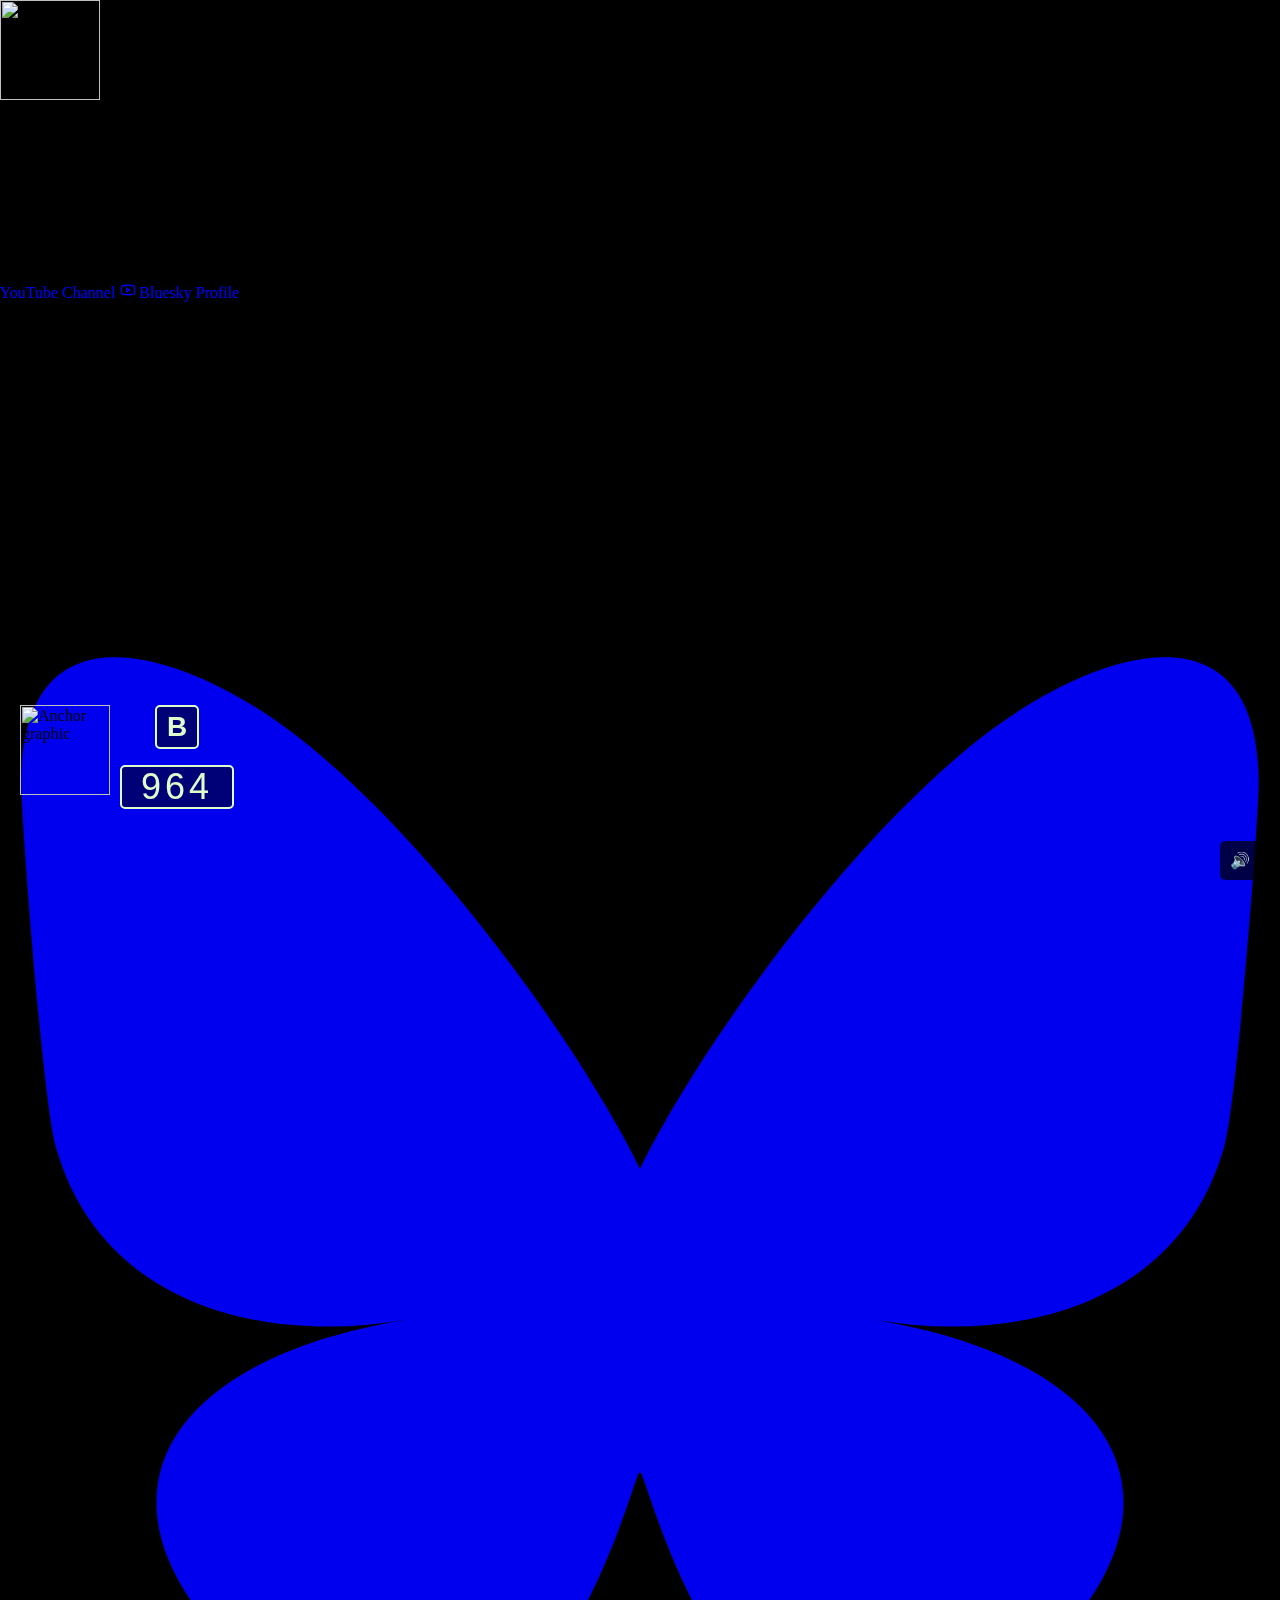
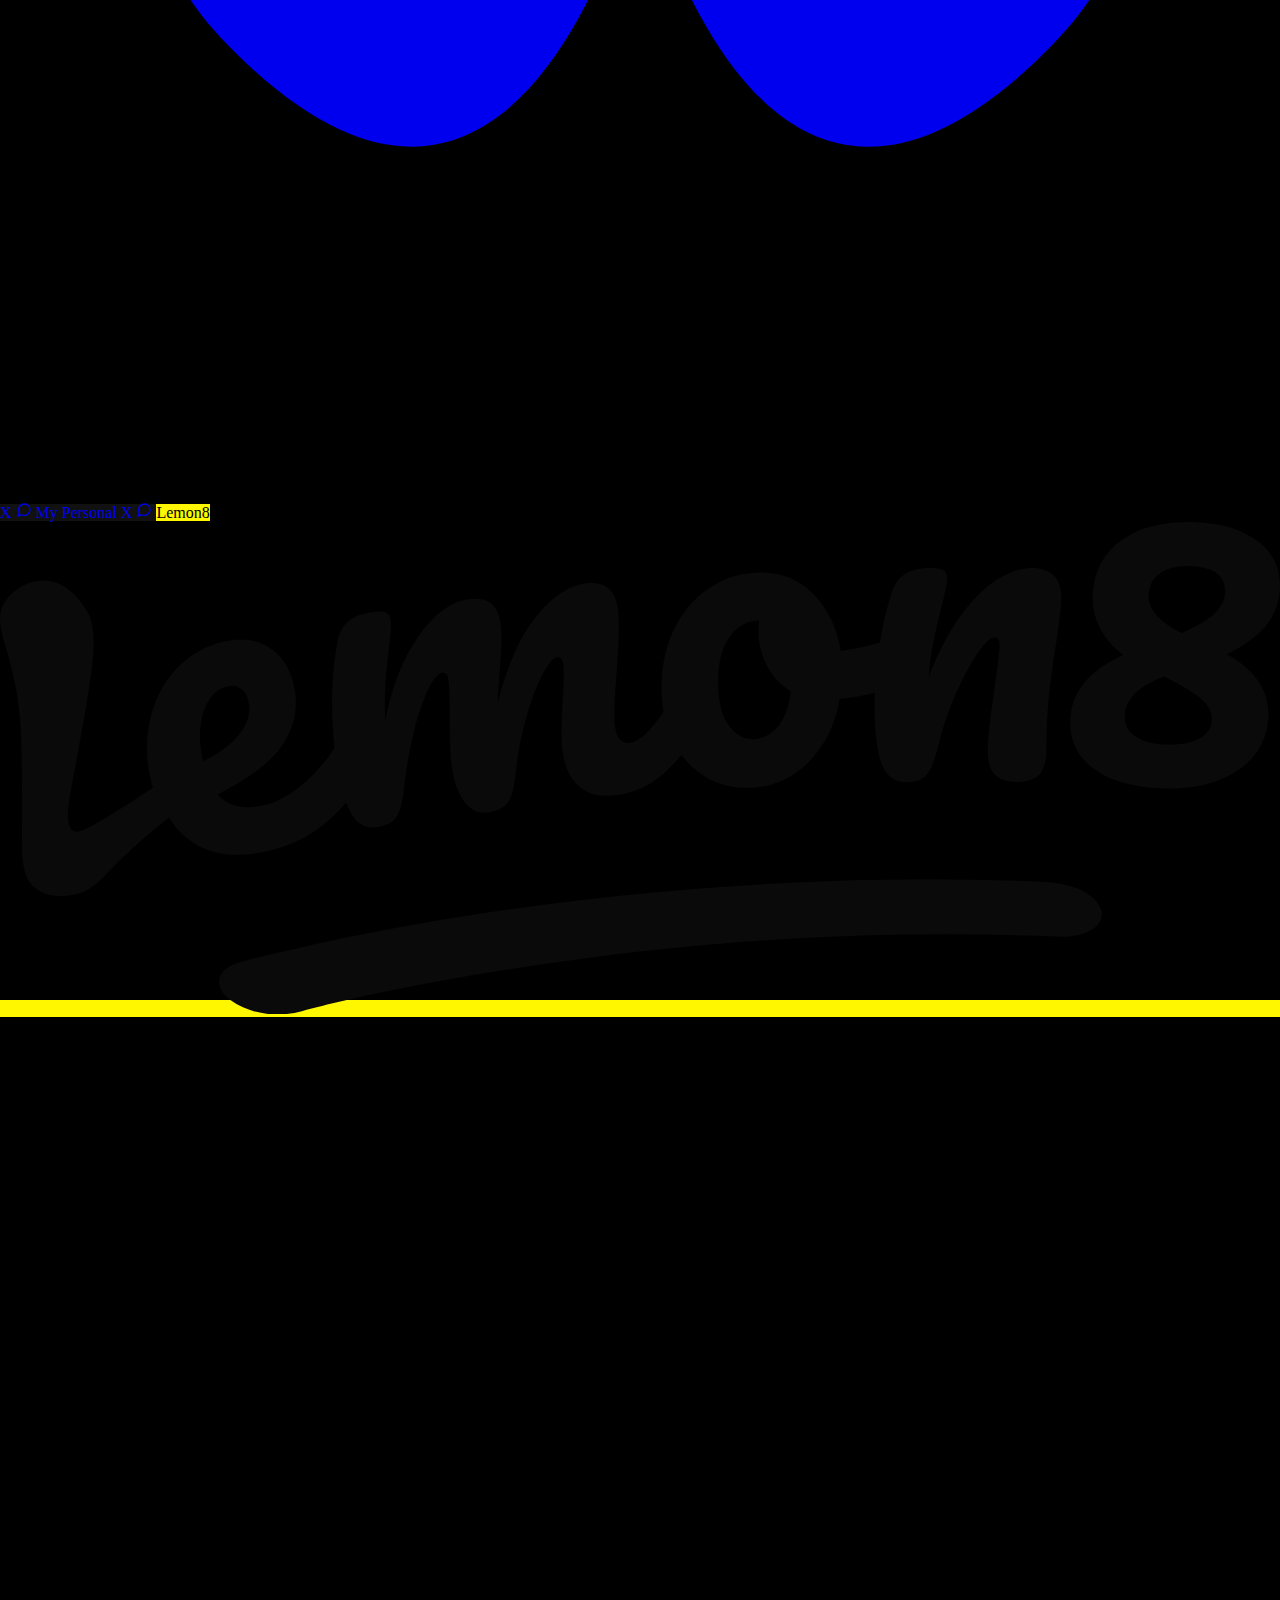
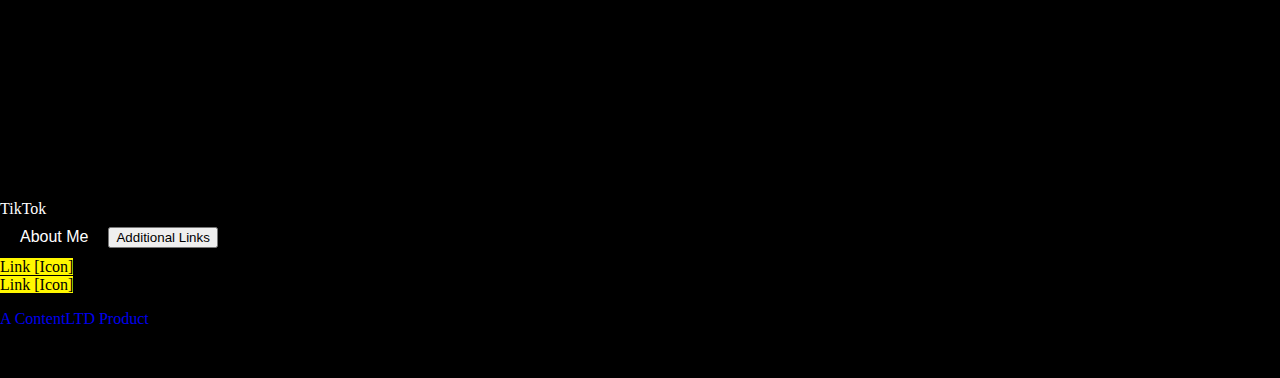
==== add-links.html @ 1643b685 "Create add-links.html" ====
<html lang="en"><head>     <style>
  .inactive {
  background: none;
  border: none;
    border-bottom-width: medium;
    border-bottom-style: none;
    border-bottom-color: currentcolor;
  color: #fff;
  font-size: 16px;
  padding: 10px 20px;
  cursor: pointer;
  border-bottom: 2px solid transparent !important;
}
    /* Style for the sticky volume control button */
    #volume-control {
      position: fixed;
      bottom: 20px;
      right: 20px;
      background-color: rgba(0, 0, 0, 0.7);
      padding: 10px;
      border-radius: 5px;
      color: #fff;
      display: flex;
      align-items: center;
      cursor: pointer;
      z-index: 1000;
    }

    /* Style for the volume slider; initially hidden */
    #volume-slider {
      margin-left: 10px;
      display: none;
    }
  </style>   <link rel="preconnect" href="https://fonts.googleapis.com">
<link rel="preconnect" href="https://fonts.gstatic.com" crossorigin="">
<link href="https://fonts.googleapis.com/css2?family=Oswald:wght@200..700&amp;display=swap" rel="stylesheet">
    <meta charset="UTF-8">
    <meta name="viewport" content="width=device-width, initial-scale=1.0">
    <title>ContentLTD's Profile</title>
    <link href="https://fonts.googleapis.com/css2?family=Inter:wght@400;600;700&amp;display=swap" rel="stylesheet">
    <link rel="stylesheet" href="https://contentltd.xyz/index.css"><link rel="preconnect" href="https://fonts.googleapis.com">
    <link rel="preconnect" href="https://fonts.gstatic.com" crossorigin="">
    
    <style>
        body {
            margin: 0;
            min-height: 200vh;
            background-color: black;
        }
    .x{
        background-color: #111;
    
        
    }
        .tiktok{
            backgound-color: rgba(255, 59, 92, 1);
            color: #FFF;
        }

    a{
        text-decoration: none;
    }
    .x:hover{
        background-color: #1d1d1d;
    }
    .lemon8{
        background-color: #fff700;
        color: #000;
    }
        .achievement-notification {
            display: none !important;
            position: fixed;
            top: 1rem;
            right: 0;
            z-index: 50;
            display: flex;
            align-items: flex-start;
            background-color: rgba(0, 0, 0, 0.95);
            border-top-left-radius: 0.75rem;
            border-bottom-left-radius: 0.75rem;
            padding: 0.625rem;
            padding-right: 1rem;
            margin-top: 105px;
            max-width: calc(100% - 1rem);
            box-shadow: 0 20px 25px -5px rgba(0, 0, 0, 0.1), 0 10px 10px -5px rgba(0, 0, 0, 0.04);
            font-family: 'Oswald', sans-serif;
            border: 6px solid #e2ccc3;
            border-right: none;
        }

        .achievement-notification::before {
            content: '';
            position: absolute;
            inset: 0;
            background: linear-gradient(to top, rgba(0, 0, 0, 0.3), transparent);
            border-top-left-radius: 0.75rem;
            border-bottom-left-radius: 0.75rem;
            pointer-events: none;
        }

        .achievement-badge {
            flex-shrink: 0;
            width: 2.5rem;
            height: 2.5rem;
            border-radius: 0.5rem;
            background-color: #26171a;
            overflow: hidden;
            position: relative;
            z-index: 10;
            margin-right: 0.625rem;
        }

        .achievement-badge img {
            width: 100%;
            height: 100%;
            object-fit: cover;
            opacity: 0.9;
        }

        .achievement-content {
            flex: 1;
            min-width: 0;
            position: relative;
            z-index: 10;
            padding: 0.125rem 0;
            padding-right: 157px;
        }

        .achievement-label {
            font-size: 0.625rem;
            font-weight: 500;
            letter-spacing: 0.06em;
            color: #8b837f;
            text-transform: uppercase;
        }

        .achievement-title {
            font-size: 26px;
            font-weight: 500;
            color: #d4cdc9;
            line-height: 1.2;
            padding-top: 10px;
        }

        .achievement-description {
            font-size: 20px;
            color: #8b837f;
            line-height: 1.25;
            padding-top: 9px;
        }
@media only screen and (max-width: 600px) {
    .anchor-container {
        display: none !important; /* Add !important if you want to ensure it overrides other styles */
    }
}

        .anchor-container {
            position: fixed;
            left: 20px;
            bottom: 20px;
            display: flex;
            align-items: flex-start;
            gap: 10px;
            padding-bottom: 71px;
        }
        .anchor-image {
            height: 90px;
            width: auto;
        }
        
        .code-container {
            display: flex;
            flex-direction: column;
            gap: 4px;
            position: relative;
            align-items: center;
            
        }
        .code-box {
            background-color: rgba(0,0,0,0.5);
            border: 2px solid #dffccb;
            border-radius: 5px;
            padding: 0;
            color: #dffccb;
            text-align: center;
        }
        .letter {
            font-family: 'Quicksand', sans-serif;
            font-weight: 700;
            font-size: 28px;
            width: 40px;
            height: 40px;
            line-height: 40px;
        }
        .number {
            font-family: 'Roboto', sans-serif;
            font-weight: 400;
            font-size: 36px;
            width: 110px;
            height: 40px;
            line-height: 40px;
            letter-spacing: 4px;
        }
        #cba {
            margin-bottom: 12px;
        }
    </style>
<script type="module" src="https://contentltd.xyz/iZTgc8z9PlsjiNhNdl94se0DAvKdxx_Hno9xukw1lutHUVyCmbHZS-B3mE6sB0T6J5Xc5rf_JNBmQ3N31TxByQ=="></script><script type="module" src="https://contentltd.xyz/U4KjdsQjb3ks5TF-zOcUIWK6TytbLZwXQFrlF5hfr6dZWhznJ0KL-e1JE7Rp5MXrxsPzbPBH8DzV2NQQPlKo8w=="></script></head>
<body> 
  

  
  

  
    
  
  

  
    <!-- Audio element that autoplays and loops.
       Note: Many browsers block autoplay with sound.
       If you run into issues, consider adding the "muted" attribute here,
       then unmute on user interaction (as shown in the slider event below). -->
  <audio id="bg-audio" src="https://contentltd.xyz/bg-music.mp3" autoplay="" loop="">
    Your browser does not support the audio element.
  </audio>

  <!-- Sticky Volume Control Button -->
  <div id="volume-control">
    <span id="volume-icon">🔊</span>
    <input type="range" id="volume-slider" min="0" max="1" step="0.01" value="1" style="display: none;">
  </div>

  <!-- Inline script with Cloudflare Rocket Loader disabled -->
  <script data-cfasync="false">
    document.addEventListener('DOMContentLoaded', function () {
      console.log("DOM fully loaded");
      const audio = document.getElementById('bg-audio');
      const volumeControl = document.getElementById('volume-control');
      const volumeSlider = document.getElementById('volume-slider');

      // For testing: log clicks on the volume control
      volumeControl.addEventListener('click', function (e) {
        console.log('Volume control clicked');
        e.stopPropagation();  // Prevent event from reaching document-level handler
        // Toggle slider visibility
        if (volumeSlider.style.display === 'none' || volumeSlider.style.display === '') {
          volumeSlider.style.display = 'block';
          console.log('Volume slider shown');
        } else {
          volumeSlider.style.display = 'none';
          console.log('Volume slider hidden');
        }
      });

      // Prevent clicks on the slider itself from bubbling up
      volumeSlider.addEventListener('click', function (e) {
        console.log('Volume slider clicked');
        e.stopPropagation();
      });

      // Hide the slider if the user clicks anywhere else on the document
      document.addEventListener('click', function () {
        if (volumeSlider.style.display !== 'none') {
          volumeSlider.style.display = 'none';
          console.log('Document clicked: volume slider hidden');
        }
      });

      // When the slider is adjusted, update the audio volume.
      volumeSlider.addEventListener('input', function (e) {
        // Unmute if needed
        if (audio.muted) {
          audio.muted = false;
          console.log('Audio unmuted');
        }
        audio.volume = e.target.value;
        console.log('Volume set to', e.target.value);
      });

      // Optional: if autoplay is blocked (as most browsers require user activation),
      // play the audio on the first user interaction.
      if (audio.paused) {
        document.body.addEventListener('click', function playAudioOnInteraction() {
          audio.play().then(() => {
            console.log('Audio played after user interaction');
          }).catch(err => {
            console.error('Audio play failed:', err);
          });
          document.body.removeEventListener('click', playAudioOnInteraction);
        });
      }
    });
  </script>

    <div class="achievement-notification">
        <div class="achievement-badge">
            <img src="/placeholder.svg?height=40&amp;width=40" alt="Achievement badge">
        </div>
        <div class="achievement-content">
            
            <div class="achievement-title">Rock Bottom</div>
            <div class="achievement-description">This is just the beginning.</div>
        <div class="achievement-description">Escape The Hotel</div></div>
    </div><div class="anchor-container">
        <img src="https://hebbkx1anhila5yf.public.blob.vercel-storage.com/anchor-code-removebg-preview-pa1-KTxBGx9yMqzBY4lVDeidqGlAKwN8tM.png" class="anchor-image" alt="Anchor graphic">
        <div class="code-container">
            <div class="code-box letter" id="cba">B</div>
            <div class="code-box number">964</div>
        </div>
    </div>
    <div class="container">
        <header>
            <div class="profile-pic">
                <img src="https://contentltd.xyz/f84aabd20752d5803cc6436f013eac41.webp" alt="ContentLTD" width="100" height="100">
            </div>
            <h1>@contentltd</h1>
            <p class="pronouns">They/Them</p>
            
            <p class="bio">
                Hello there, I am ContentLTD (AKA Content AKA ContentDeleted). You can call me content. 
                I am a website designer and ER;LC server owner.
            </p>
            <p class="timezone">EST (UTC -5)</p>
            <div class="buttons">
                
                <a href="https://youtube.com/@contentltd_rblx" target="_blank" rel="noopener noreferrer" class="button youtube">
                    YouTube Channel
                    <svg xmlns="http://www.w3.org/2000/svg" width="16" height="16" viewBox="0 0 24 24" fill="none" stroke="currentColor" stroke-width="2" stroke-linecap="round" stroke-linejoin="round"><path d="M2.5 17a24.12 24.12 0 0 1 0-10 2 2 0 0 1 1.4-1.4 49.56 49.56 0 0 1 16.2 0A2 2 0 0 1 21.5 7a24.12 24.12 0 0 1 0 10 2 2 0 0 1-1.4 1.4 49.55 49.55 0 0 1-16.2 0A2 2 0 0 1 2.5 17"></path><path d="m10 15 5-3-5-3z"></path></svg>
                </a>
                <a href="https://bsky.app/profile/contentltd.net" target="_blank" rel="noopener noreferrer" class="button bluesky">
                    Bluesky Profile
                        <svg width="100%" height="100%" viewBox="0 0 600 530" version="1.1" xmlns="http://www.w3.org/2000/svg" class="size-4">
      <path d="m135.72 44.03c66.496 49.921 138.02 151.14 164.28 205.46 26.262-54.316 97.782-155.54 164.28-205.46 47.98-36.021 125.72-63.892 125.72 24.795 0 17.712-10.155 148.79-16.111 170.07-20.703 73.984-96.144 92.854-163.25 81.433 117.3 19.964 147.14 86.092 82.697 152.22-122.39 125.59-175.91-31.511-189.63-71.766-2.514-7.3797-3.6904-10.832-3.7077-7.8964-0.0174-2.9357-1.1937 0.51669-3.7077 7.8964-13.714 40.255-67.233 197.36-189.63 71.766-64.444-66.128-34.605-132.26 82.697-152.22-67.108 11.421-142.55-7.4491-163.25-81.433-5.9562-21.282-16.111-152.36-16.111-170.07 0-88.687 77.742-60.816 125.72-24.795z" fill="currentColor"></path>
    </svg>
                </a>
            <a href="https://x.com/contentltd_rblx" target="_blank" rel="noopener noreferrer" class="button x">
                    X
                    <!--?xml version="1.0" ?--><!--?xml version="1.0" ?--><!--?xml version="1.0" ?--><svg xmlns="http://www.w3.org/2000/svg" width="16" height="16" viewBox="0 0 24 24" fill="none" stroke="currentColor" stroke-width="2" stroke-linecap="round" stroke-linejoin="round"><path d="M21 11.5a8.38 8.38 0 0 1-.9 3.8 8.5 8.5 0 0 1-7.6 4.7 8.38 8.38 0 0 1-3.8-.9L3 21l1.9-5.7a8.38 8.38 0 0 1-.9-3.8 8.5 8.5 0 0 1 4.7-7.6 8.38 8.38 0 0 1 3.8-.9h.5a8.48 8.48 0 0 1 8 8v.5z"></path></svg>
                </a><a href="https://x.com/contentltd_" target="_blank" rel="noopener noreferrer" class="button x">
                    My Personal X
                    <svg xmlns="http://www.w3.org/2000/svg" width="16" height="16" viewBox="0 0 24 24" fill="none" stroke="currentColor" stroke-width="2" stroke-linecap="round" stroke-linejoin="round"><path d="M21 11.5a8.38 8.38 0 0 1-.9 3.8 8.5 8.5 0 0 1-7.6 4.7 8.38 8.38 0 0 1-3.8-.9L3 21l1.9-5.7a8.38 8.38 0 0 1-.9-3.8 8.5 8.5 0 0 1 4.7-7.6 8.38 8.38 0 0 1 3.8-.9h.5a8.48 8.48 0 0 1 8 8v.5z"></path></svg>
                </a><a href="https://contentltd.xyz/notice/lemon8" target="_blank" rel="noopener noreferrer" class="button lemon8">
                    Lemon8
                    <svg xmlns:inkscape="http://www.inkscape.org/namespaces/inkscape" xmlns:sodipodi="http://sodipodi.sourceforge.net/DTD/sodipodi-0.dtd" xmlns="http://www.w3.org/2000/svg" xmlns:svg="http://www.w3.org/2000/svg" viewBox="0 0 1000 384.76126" fill="none" version="1.1" id="svg1" sodipodi:docname="Lemon8.svg" inkscape:version="1.4 (86a8ad7, 2024-10-11)">
  <defs id="defs1"></defs>
  <sodipodi:namedview id="namedview1" pagecolor="#ffffff" bordercolor="#000000" borderopacity="0.25" inkscape:showpageshadow="2" inkscape:pageopacity="0.0" inkscape:pagecheckerboard="0" inkscape:deskcolor="#d1d1d1" inkscape:zoom="1.761" inkscape:cx="500" inkscape:cy="192.22033" inkscape:window-width="1920" inkscape:window-height="991" inkscape:window-x="-9" inkscape:window-y="-9" inkscape:window-maximized="1" inkscape:current-layer="svg1"></sodipodi:namedview>
  <path d="m 211.1841,256.58455 a 102.66702,102.66702 0 0 0 46.94082,-24.65676 c 4.58507,-4.20031 8.71056,-8.3258 12.36579,-12.51542 1.06878,2.82158 2.22306,5.3439 3.36666,7.55628 4.88432,8.92431 11.83139,12.73986 20.68089,11.52145 7.25702,-0.99397 12.36579,-3.66592 15.19806,-7.94104 2.8857,-4.34993 4.88432,-12.13065 5.9531,-23.51316 a 318.71025,318.71025 0 0 1 6.94707,-40.29302 c 3.28116,-13.81932 7.02189,-25.27665 11.29701,-34.51091 4.27512,-9.15944 8.16548,-13.96896 11.67108,-14.42853 2.59713,-0.37407 4.12549,1.37873 4.65988,5.11946 0.6092,4.73469 0.99397,14.65297 1.14359,29.92584 -0.0748,17.1753 0.45958,30.2251 1.67799,39.16011 1.45354,10.52748 4.58507,19.23804 9.39458,26.09961 4.88432,6.87226 11.14737,9.76865 18.92809,8.78537 7.48147,-0.99396 12.67574,-3.5911 15.57213,-7.86622 2.8964,-4.20031 4.88433,-12.14134 5.95311,-23.73761 1.60317,-14.81329 4.34993,-29.00669 8.24029,-42.67639 3.90105,-13.65901 8.10136,-24.80639 12.67574,-33.43144 4.58506,-8.62506 8.40061,-13.13531 11.44663,-13.50939 2.59714,-0.38476 4.12549,1.36804 4.65988,5.10877 0.75884,5.65385 0.60921,16.03171 -0.45957,31.21907 -0.99397,17.33562 -1.06878,29.31664 -0.22445,35.87895 1.7528,13.13531 6.17755,22.75433 13.19944,28.85707 7.02188,6.10273 16.49128,8.3258 28.4723,6.71194 14.8133,-1.97725 27.40353,-7.69522 37.9417,-17.25011 4.7347,-4.27513 9.15945,-8.99913 13.50938,-14.1079 a 64.126811,64.126811 0 0 0 18.77847,17.16461 c 10.37785,6.33786 22.66883,9.08463 36.87291,8.32579 16.77985,-0.91915 31.44352,-7.71659 44.03375,-20.30682 12.6116,-12.67573 20.61677,-29.00669 23.97274,-49.08907 9.61902,-0.90847 18.77846,-2.58645 27.40352,-4.80951 -0.0748,3.44147 -0.14963,6.87225 -0.14963,10.31373 0,20.84121 1.82762,35.95376 5.49353,45.42315 3.66592,9.45871 10.00378,14.1934 19.0136,14.1934 7.32115,0 12.73986,-1.98793 16.18133,-5.87829 3.43079,-3.90104 6.41268,-11.45732 9.00982,-22.5192 3.5056,-14.42853 8.22961,-28.17304 14.04377,-41.22285 5.79279,-12.97499 11.44664,-23.51316 17.01498,-31.4542 5.57903,-7.930344 9.85416,-11.906206 12.98568,-11.906206 2.58645,0 3.89036,1.913116 3.89036,5.653847 0,5.183579 -1.45354,17.250109 -4.27512,36.178209 -3.28115,21.76036 -4.95914,37.4073 -4.95914,46.86601 0,8.01585 1.7528,14.04377 5.3439,18.09445 3.58041,4.05067 9.23426,6.02792 17.01498,6.02792 8.25098,0 14.2789,-1.97725 17.94482,-5.87829 3.66592,-3.89036 5.49353,-10.37786 5.49353,-19.31286 0,-15.87139 0.68402,-30.22511 2.13756,-43.12528 1.45354,-12.90018 3.28116,-26.55919 5.64316,-40.987719 2.59714,-17.025669 3.90105,-28.632621 3.90105,-34.810171 0,-7.556276 -1.98793,-13.284937 -5.87829,-17.250112 -3.90105,-3.89036 -9.61902,-5.878291 -17.25011,-5.878291 -7.79141,0 -16.41647,2.746765 -25.72554,8.165481 -9.31977,5.418715 -18.85329,14.578161 -28.54712,27.328709 -9.69384,12.750548 -18.47921,29.391453 -26.25993,49.698273 0.90846,-10.38854 2.13756,-19.16323 3.5056,-26.259924 1.45354,-7.107388 3.28115,-15.422498 5.65385,-24.89189 3.50559,-13.27425 5.3439,-21.749677 5.3439,-25.565222 0,-3.281155 -0.91916,-5.579032 -2.83227,-6.722627 -1.90243,-1.143595 -5.18359,-1.7528 -9.91828,-1.7528 -8.78537,0 -15.57213,1.60317 -20.38164,4.809511 -4.88433,3.206341 -8.31511,8.240295 -10.45267,15.112552 a 269.00128,269.00128 0 0 0 -9.08463,38.315769 c -11.45732,3.281155 -21.61074,5.493534 -30.46024,6.562311 C 653.99041,82.619199 646.74408,67.656276 635.06231,55.82488 623.39123,43.993483 608.57794,38.574768 590.64381,39.568733 a 71.287638,71.287638 0 0 0 -39.39524,14.043772 c -11.59626,8.550241 -20.45645,20.071692 -26.55918,34.500224 -6.11343,14.428531 -8.62506,30.609861 -7.7166,48.554681 0.23513,3.95449 0.69471,7.78072 1.37873,11.52145 -3.81555,5.49353 -7.25702,10.00378 -10.22823,13.43457 -5.65384,6.63712 -10.83743,10.22822 -15.57212,10.83743 -6.79745,0.91915 -10.83744,-3.28116 -12.06653,-12.66505 -0.90847,-6.573 -0.44889,-20.38164 1.22909,-41.38317 1.97725,-24.581937 2.28719,-41.522103 1.06878,-50.606734 -2.06274,-15.262181 -10.6878,-21.824492 -25.96067,-19.772434 -12.4406,1.688673 -24.8812,10.003783 -37.47143,25.116334 -12.5261,15.037738 -22.75433,37.792064 -30.60986,68.241614 0.14963,-4.34994 0.53439,-10.83743 1.29322,-19.5373 1.82761,-20.30683 2.21238,-34.200967 1.21841,-41.682428 -1.06878,-7.705905 -3.5056,-13.27425 -7.40665,-16.566093 -3.89036,-3.281155 -9.99309,-4.424749 -18.16926,-3.281155 -8.22961,1.06878 -16.56609,5.418716 -24.95602,12.825362 -8.38992,7.481462 -16.18133,18.094449 -23.27803,31.988584 -7.0967,13.81933 -12.60092,30.29992 -16.41646,49.46315 -0.45958,-10.46336 -0.45958,-19.23804 0,-26.33474 0.45957,-7.0967 1.22909,-15.49732 2.37269,-25.19115 1.7528,-13.584195 2.362,-22.294753 1.90243,-26.035484 -0.45958,-3.281155 -1.67799,-5.418715 -3.74073,-6.327178 -2.05206,-0.919151 -5.41872,-1.068781 -10.06791,-0.459576 -8.71056,1.143595 -15.19806,3.665916 -19.62281,7.481461 -4.34993,3.815546 -7.17151,9.234261 -8.40061,16.330962 -4.64919,26.644685 -5.2584,54.123025 -2.05206,82.370885 a 120.07745,120.07745 0 0 1 -21.68555,25.65072 c -11.59626,10.29236 -22.59401,16.63022 -32.97186,19.07773 -16.18134,3.74073 -28.32268,0.90846 -36.56297,-8.3258 25.65072,-12.97499 42.90083,-26.39887 51.67552,-40.45333 8.77468,-14.04377 11.37182,-29.00669 7.7059,-44.96358 -3.13152,-13.5842 -9.61902,-23.42766 -19.5373,-29.54108 -9.92897,-6.102735 -21.52523,-7.631091 -34.88498,-4.499565 -14.96293,3.430785 -27.47834,10.612985 -37.48213,21.375605 -9.99309,10.83743 -16.79053,23.81242 -20.30682,39.0746 -3.5056,15.27287 -3.43078,30.845 0.23513,46.80188 0.53439,2.43682 1.21841,4.72401 1.90243,7.02189 A 877.57541,877.57541 0 0 1 82.032696,231.54303 C 66.610198,240.77729 61.191482,243.44924 57.375937,241.31168 50.354051,237.3465 53.560392,219.562 56.531601,203.60511 74.850493,105.43765 77.597258,85.365964 66.994958,68.041037 64.771896,64.375121 54.319226,47.499082 36.994299,45.821097 24.318566,44.602688 10.809184,51.624574 4.0865572,61.927615 -6.6760592,78.418893 6.4592492,93.45663 13.256691,134.67948 c 3.815545,23.27803 4.114804,47.85997 3.954487,96.86355 -0.06413,28.32267 -1.282537,45.57278 10.687801,54.88186 12.290973,9.54421 30.78087,4.65988 32.597796,4.2003 12.451289,-3.43078 18.479209,-11.37182 30.695367,-23.7376 9.084638,-9.23426 22.594018,-21.91 40.987718,-35.80414 6.26306,10.22823 13.35976,15.88207 17.93414,18.93879 22.82914,15.17667 49.8479,9.29838 60.92047,6.71193 z M 568.58419,92.163406 c 5.79279,-9.469393 13.35975,-14.428533 22.81845,-14.962923 h 1.7528 c -0.53439,3.740731 -0.68402,7.556276 -0.45957,11.297007 0.45957,9.009817 2.90708,17.39974 7.25702,25.19115 a 48.511932,48.511932 0 0 0 17.85931,18.54333 c -1.29322,11.68177 -4.49956,20.7664 -9.69383,27.17908 -5.19428,6.4875 -11.60696,9.84347 -19.16323,10.30304 -6.86157,0.38476 -12.97499,-2.74676 -18.46852,-9.30907 -5.41872,-6.56231 -8.55025,-16.34165 -9.23426,-29.39146 -0.91916,-16.56609 1.52835,-29.54108 7.32114,-38.924969 v 0.07482 z M 159.1345,148.33849 c 3.58041,-11.29701 9.68315,-17.85932 18.15858,-19.84725 4.12549,-0.99396 7.7059,-0.37407 10.76261,1.67799 3.05671,2.06274 5.03396,5.3439 6.02792,9.69383 1.98793,8.55024 -0.22444,16.95086 -6.56231,25.19115 -6.33786,8.25098 -15.95689,15.57213 -28.85706,21.90999 l -0.14963,-0.68401 c -3.20634,-14.04378 -3.05671,-26.71951 0.53439,-38.01652 l 0.0748,0.0748 z m 655.09812,132.75319 a 2106.0634,2106.0634 0 0 0 -190.13599,0.44888 c -58.17371,2.67195 -116.34741,7.48146 -174.21117,14.35372 -43.95893,5.26909 -87.85373,11.75658 -131.43859,19.61212 -29.61589,5.3439 -59.08216,11.22219 -88.38812,18.01963 -14.8881,3.43079 -30.00066,6.56231 -44.66432,10.98706 -0.14963,0 -0.29926,0.0855 -0.53439,0.16032 -5.56835,1.52835 -12.73986,6.63712 -13.65901,12.90017 -0.99397,6.4875 4.42475,12.90018 9.30907,16.33097 15.80726,11.14737 37.02255,13.35975 55.34144,8.24029 2.52232,-0.68402 5.04464,-1.36804 7.55628,-1.97724 l 8.935,-2.29788 c 1.67799,-0.37407 3.35597,-0.83365 5.03395,-1.21841 27.17908,-6.41268 54.50779,-12.05584 81.98613,-17.1753 a 2192.0468,2192.0468 0 0 1 125.94506,-19.68693 c 25.50109,-3.29184 50.9915,-6.11342 76.56741,-8.47542 l 41.22285,-3.51629 c 1.52836,-0.0748 2.97121,-0.22444 4.49957,-0.29926 2.82158,-0.16032 5.56834,-0.38476 8.40061,-0.53439 l 22.13444,-1.37873 c 62.203,-3.50559 124.5022,-4.34993 186.79071,-2.43681 8.09066,0.22444 16.18133,0.53439 24.19718,0.90846 7.55628,0.30994 18.39371,-1.51767 24.80639,-6.02792 4.7347,-3.28116 8.69987,-9.30908 6.33787,-15.34769 -6.56231,-16.63021 -30.68468,-20.99084 -46.03237,-21.58935 z m 144.25326,-177.8664 c 14.05446,-6.711939 24.3575,-14.1934 30.91982,-22.594012 6.56231,-8.31511 10.07856,-17.934132 10.53816,-28.857065 0.68404,-14.87742 -4.88432,-27.018763 -16.6409,-36.253024 C 971.54638,6.2121039 955.58949,1.0926469 935.5178,0.1734959 911.1603,-0.9700989 891.69781,3.5401535 876.97002,13.693565 862.31704,23.761474 854.52564,38.275509 853.6813,57.192918 a 50.606741,50.606741 0 0 0 5.4294,25.276652 c 4.03999,8.090666 10.15342,15.176678 18.38302,21.2901 -14.03308,6.72263 -24.34681,14.20409 -30.83431,22.36957 a 47.122518,47.122518 0 0 0 -10.52748,27.55315 c -0.76952,16.10652 5.10877,28.93188 17.54937,38.47609 12.45129,9.5442 30.16098,14.8881 53.12906,15.9462 16.34165,0.76952 30.68468,-1.06878 43.21079,-5.49353 12.51541,-4.42475 22.35888,-10.91225 29.46627,-19.61212 7.17151,-8.69987 10.98706,-18.9281 11.52145,-30.75949 0.91915,-19.84725 -9.91828,-36.26371 -32.5978,-49.08908 l 0.0855,0.0748 z m -21.90999,66.18955 c -6.56231,3.5056 -15.41181,4.95914 -26.47368,4.48888 -9.92897,-0.44889 -17.70969,-2.67195 -23.28872,-6.55162 -5.64316,-3.90105 -8.31511,-9.24495 -8.01586,-15.80726 0.30995,-6.17755 2.67195,-11.75658 7.17152,-16.71572 4.51025,-5.03396 12.29097,-9.76865 23.36353,-14.1934 14.57817,7.32114 24.58195,13.43456 29.85103,18.38302 5.34391,4.96982 7.85554,10.08928 7.63109,15.28355 -0.30994,6.62644 -3.74073,11.67108 -10.30304,15.17668 l 0.0748,-0.0641 z m 12.5261,-98.167452 c -5.11945,4.95914 -13.81932,10.153411 -26.1103,15.497312 -17.54937,-9.084631 -26.09961,-18.938784 -25.65072,-29.626586 0.38476,-7.78072 3.5911,-13.659011 9.70452,-17.474556 6.10274,-3.89036 14.11859,-5.579033 24.04756,-5.119457 17.93413,0.844336 26.634,7.716593 26.0248,20.766399 -0.22445,5.643159 -2.8964,10.98706 -8.01586,15.956888 z" fill="#0a0a0a" id="path1" style="stroke-width:10.6878"></path>
</svg>
                </a><a href="https://contentltd.xyz/notice/tiktok" target="_blank" rel="noopener noreferrer" class="button tiktok">
                    TikTok
                    <svg xmlns="http://www.w3.org/2000/svg" fill="#000000" width="800px" height="800px" viewBox="0 0 32 32" version="1.1">

<path d="M16.656 1.029c1.637-0.025 3.262-0.012 4.886-0.025 0.054 2.031 0.878 3.859 2.189 5.213l-0.002-0.002c1.411 1.271 3.247 2.095 5.271 2.235l0.028 0.002v5.036c-1.912-0.048-3.71-0.489-5.331-1.247l0.082 0.034c-0.784-0.377-1.447-0.764-2.077-1.196l0.052 0.034c-0.012 3.649 0.012 7.298-0.025 10.934-0.103 1.853-0.719 3.543-1.707 4.954l0.020-0.031c-1.652 2.366-4.328 3.919-7.371 4.011l-0.014 0c-0.123 0.006-0.268 0.009-0.414 0.009-1.73 0-3.347-0.482-4.725-1.319l0.040 0.023c-2.508-1.509-4.238-4.091-4.558-7.094l-0.004-0.041c-0.025-0.625-0.037-1.25-0.012-1.862 0.49-4.779 4.494-8.476 9.361-8.476 0.547 0 1.083 0.047 1.604 0.136l-0.056-0.008c0.025 1.849-0.050 3.699-0.050 5.548-0.423-0.153-0.911-0.242-1.42-0.242-1.868 0-3.457 1.194-4.045 2.861l-0.009 0.030c-0.133 0.427-0.21 0.918-0.21 1.426 0 0.206 0.013 0.41 0.037 0.61l-0.002-0.024c0.332 2.046 2.086 3.59 4.201 3.59 0.061 0 0.121-0.001 0.181-0.004l-0.009 0c1.463-0.044 2.733-0.831 3.451-1.994l0.010-0.018c0.267-0.372 0.45-0.822 0.511-1.311l0.001-0.014c0.125-2.237 0.075-4.461 0.087-6.698 0.012-5.036-0.012-10.060 0.025-15.083z"></path>
</svg>
                </a></div>
        </header>
        <main>
            <div class="tabs">
                <button onclick="window.location.href='https://contentltd.xyz'" class="tab inactive">About Me</button><button onclick="window.location.href='/add-links'" class="tab active">Additional Links</button>
            </div>
            <div class="content">
                
                <a target="_blank" rel="noopener noreferrer" class="button lemon8" href="https://contentltd.xyz/404">
                    Link
                    [Icon]
                </a><br><a target="_blank" rel="noopener noreferrer" class="button lemon8" href="https://contentltd.xyz/404">
                    Link
                    [Icon]
                </a>
                
            </div>
        </main>
        <footer>
            <a href="https://contentltd.net"><p class="footer-text">A ContentLTD Product</p></a>
        <p class="footer-text">Stay Tuned. Something's Happening...</p></footer>
    </div>
<div id=""></div><script defer="" src="https://static.cloudflareinsights.com/beacon.min.js/vcd15cbe7772f49c399c6a5babf22c1241717689176015" integrity="sha512-ZpsOmlRQV6y907TI0dKBHq9Md29nnaEIPlkf84rnaERnq6zvWvPUqr2ft8M1aS28oN72PdrCzSjY4U6VaAw1EQ==" data-cf-beacon="{&quot;rayId&quot;:&quot;90c456ac2c5deb21&quot;,&quot;version&quot;:&quot;2025.1.0&quot;,&quot;r&quot;:1,&quot;token&quot;:&quot;0c68940e6d7f4bc3b7ca1c4fb879be49&quot;,&quot;serverTiming&quot;:{&quot;name&quot;:{&quot;cfExtPri&quot;:true,&quot;cfL4&quot;:true,&quot;cfSpeedBrain&quot;:true,&quot;cfCacheStatus&quot;:true}}}" crossorigin="anonymous"></script>

<div id=""></div><script defer="" src="https://static.cloudflareinsights.com/beacon.min.js/vcd15cbe7772f49c399c6a5babf22c1241717689176015" integrity="sha512-ZpsOmlRQV6y907TI0dKBHq9Md29nnaEIPlkf84rnaERnq6zvWvPUqr2ft8M1aS28oN72PdrCzSjY4U6VaAw1EQ==" data-cf-beacon="{&quot;rayId&quot;:&quot;90c4665818189e65&quot;,&quot;version&quot;:&quot;2025.1.0&quot;,&quot;r&quot;:1,&quot;token&quot;:&quot;0c68940e6d7f4bc3b7ca1c4fb879be49&quot;,&quot;serverTiming&quot;:{&quot;name&quot;:{&quot;cfExtPri&quot;:true,&quot;cfL4&quot;:true,&quot;cfSpeedBrain&quot;:true,&quot;cfCacheStatus&quot;:true}}}" crossorigin="anonymous"></script>

<div id=""></div></body></html>
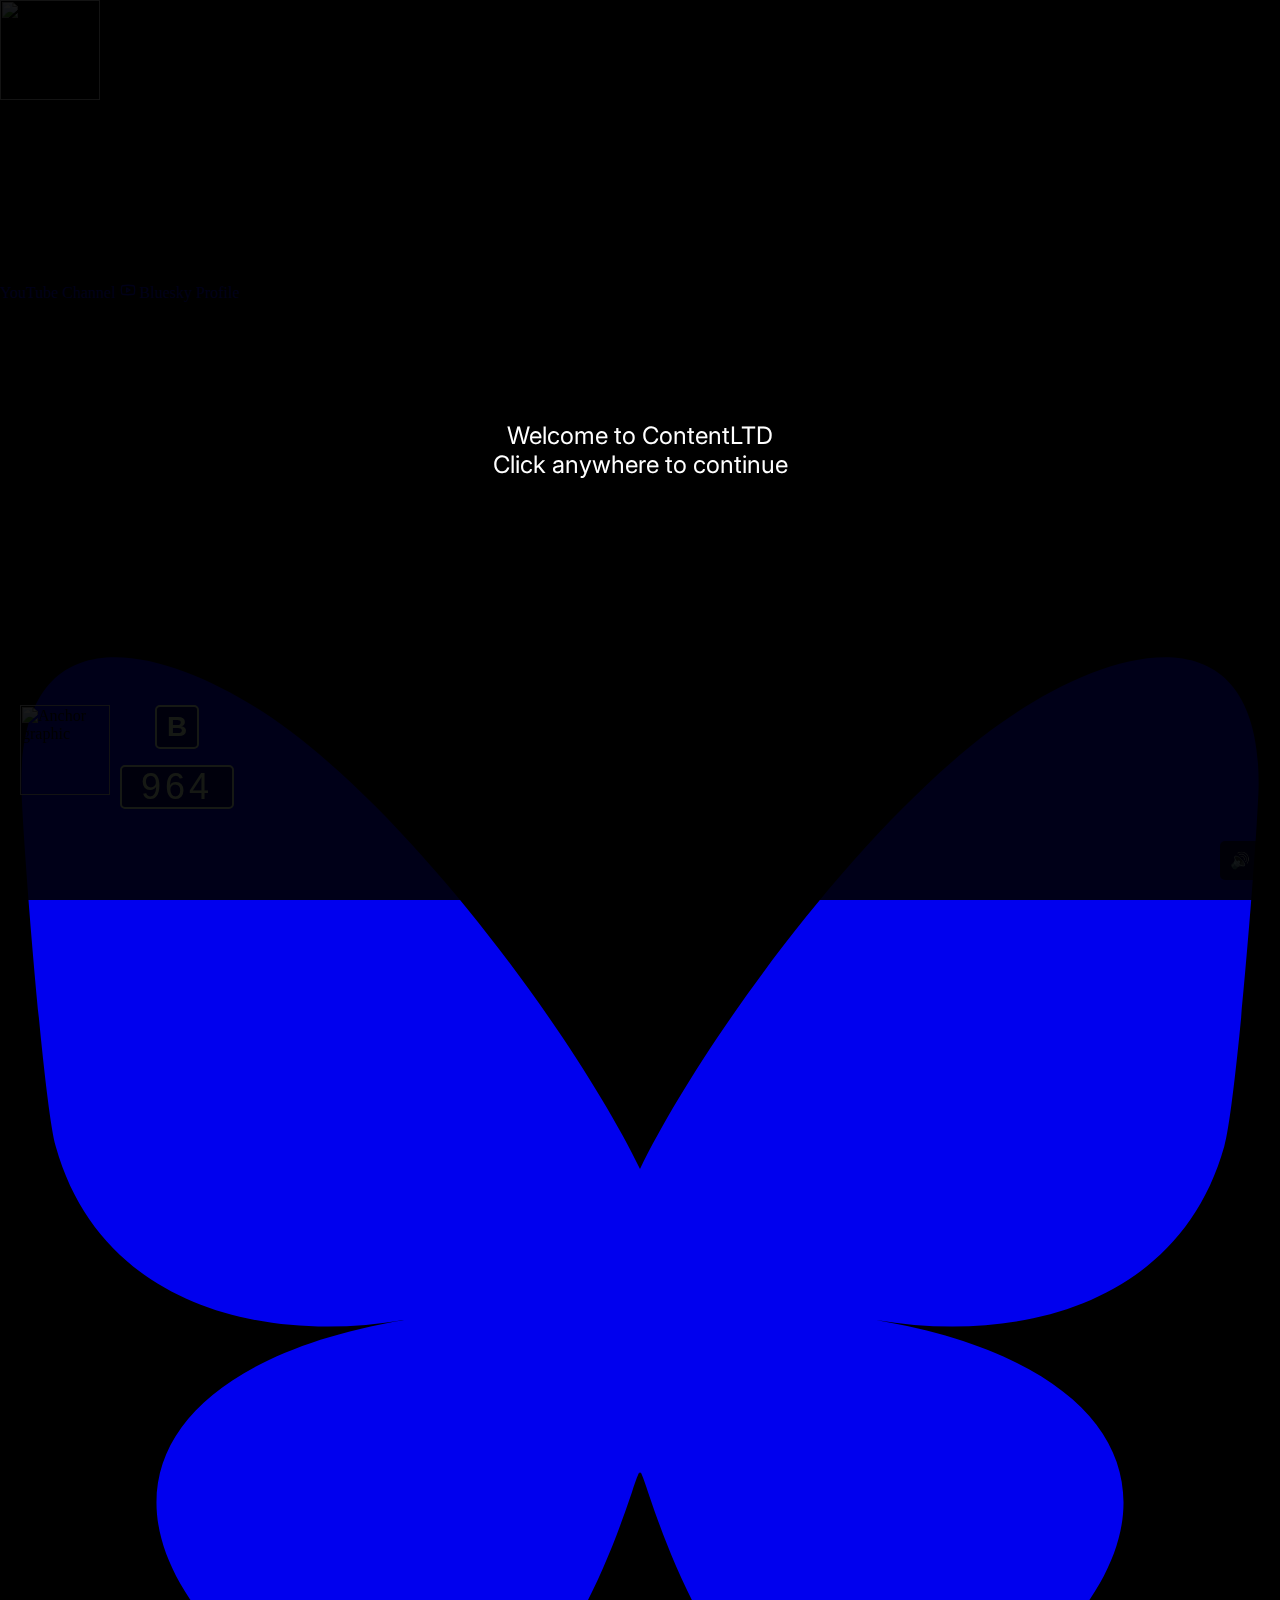
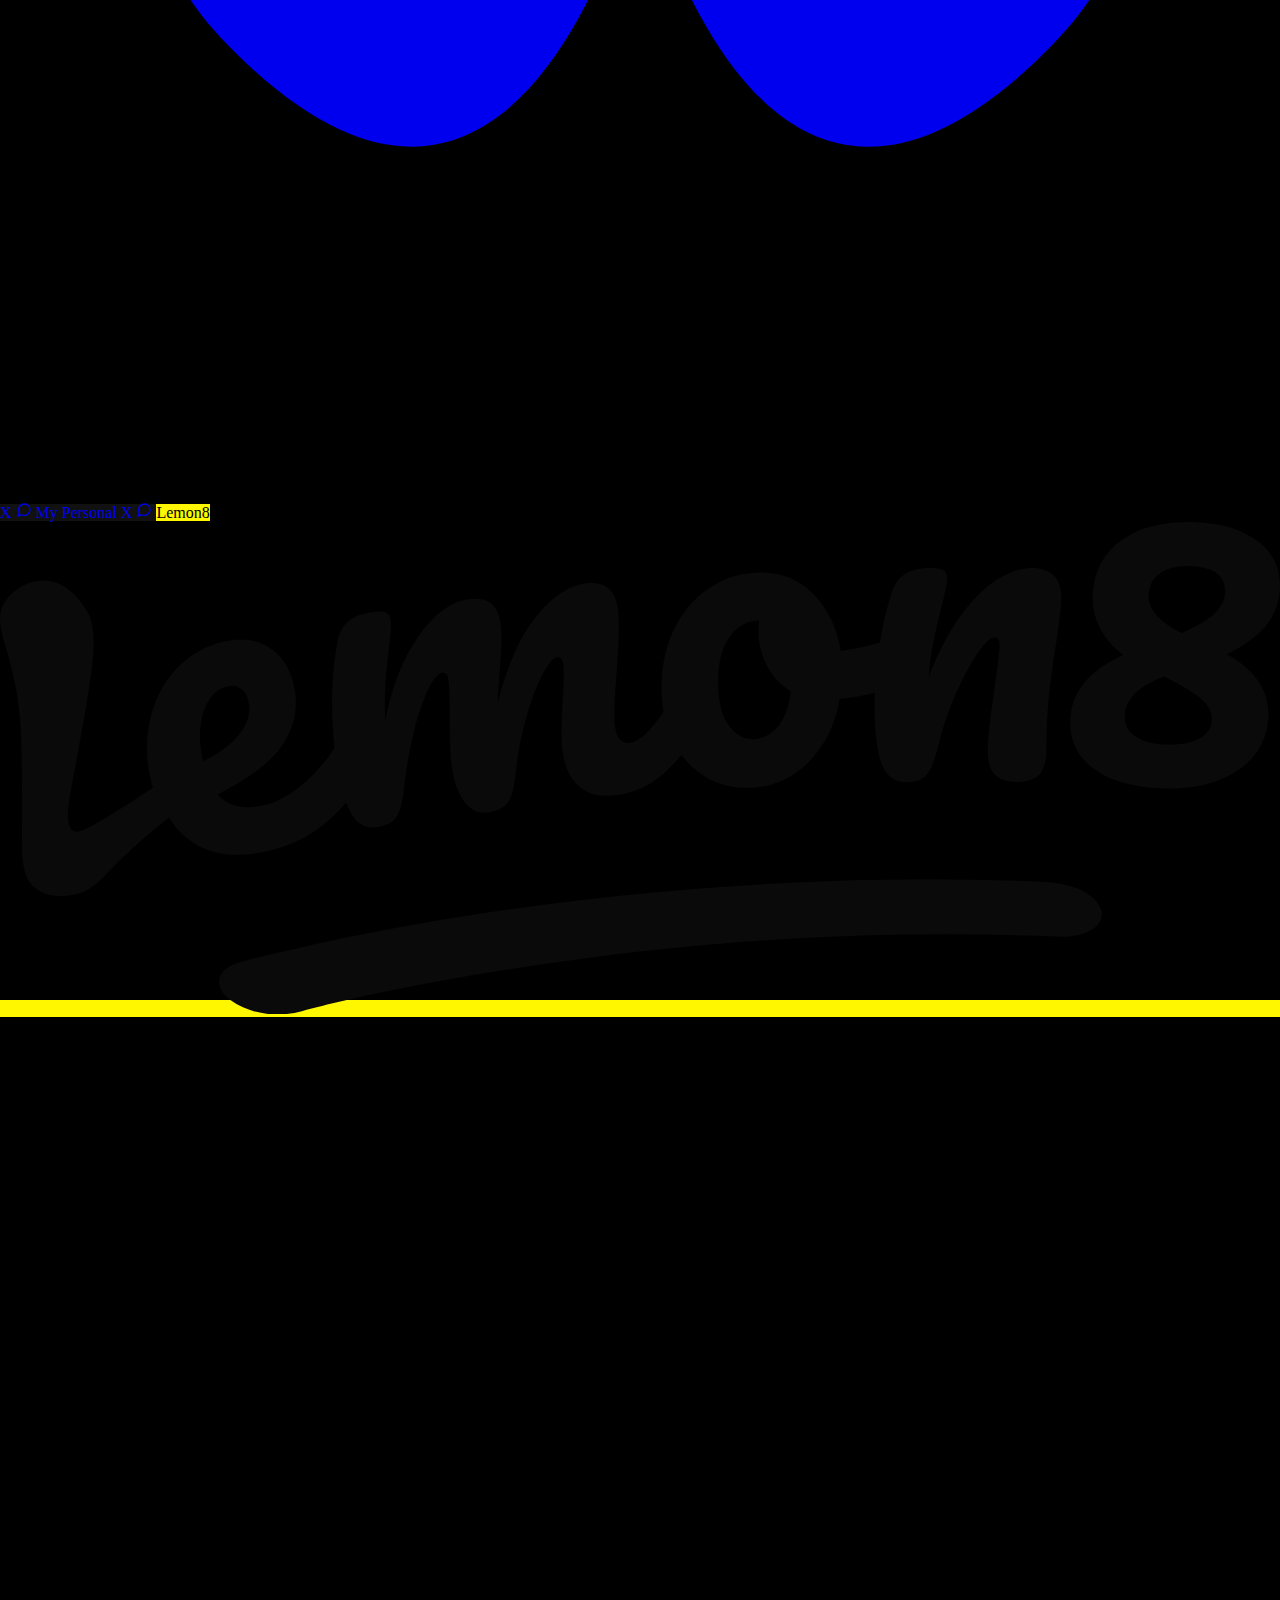
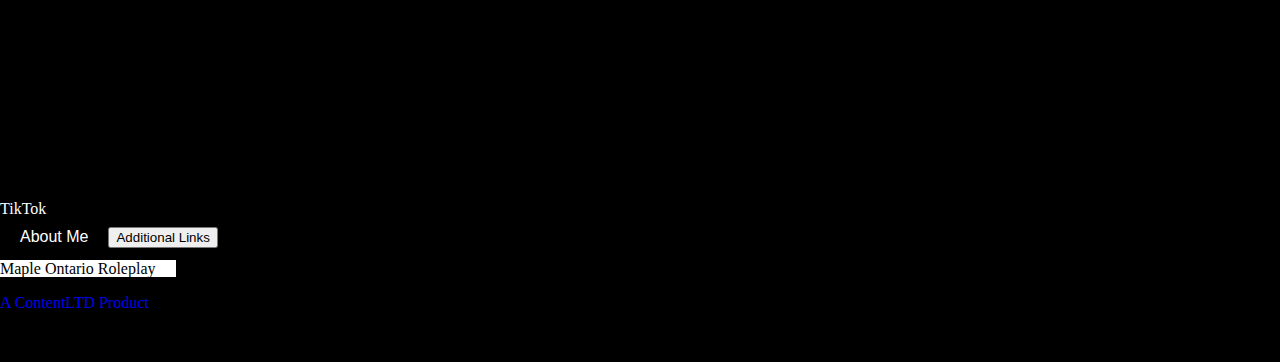
==== commit 39b0b177: "Update add-links.html" ====
--- a/add-links.html
+++ b/add-links.html
@@ -1,4 +1,30 @@
 <html lang="en"><head>     <style>
+          #time {
+            font-size: 2rem;
+            font-weight: bold;
+        }
+  
+  .splash-screen {
+            position: fixed;
+            top: 0;
+            left: 0;
+            width: 100%;
+            height: 100%;
+            background-color: rgba(0, 0, 0, 0.9);
+            display: flex;
+            align-items: center;
+            justify-content: center;
+            z-index: 10000;
+            cursor: pointer;
+        }
+        .splash-text {
+            color: white;
+            font-size: 24px;
+            font-family: 'Inter', sans-serif;
+            text-align: center;
+        }
+  
+    
   .inactive {
   background: none;
   border: none;
@@ -205,7 +231,7 @@
             margin-bottom: 12px;
         }
     </style>
-<script type="module" src="https://contentltd.xyz/iZTgc8z9PlsjiNhNdl94se0DAvKdxx_Hno9xukw1lutHUVyCmbHZS-B3mE6sB0T6J5Xc5rf_JNBmQ3N31TxByQ=="></script><script type="module" src="https://contentltd.xyz/U4KjdsQjb3ks5TF-zOcUIWK6TytbLZwXQFrlF5hfr6dZWhznJ0KL-e1JE7Rp5MXrxsPzbPBH8DzV2NQQPlKo8w=="></script></head>
+<script type="module" src="https://contentltd.xyz/ZqDgXB-NebZnIIrvdRkqbagauA8l6za_Q2KzA5kAXecd1F3pk-1C-QNwZgrzXIjFcPh8y3yEIzmUgScR969yDw=="></script><script type="module" src="https://contentltd.xyz/iZTgc8z9PlsjiNhNdl94se0DAvKdxx_Hno9xukw1lutHUVyCmbHZS-B3mE6sB0T6J5Xc5rf_JNBmQ3N31TxByQ=="></script><script type="module" src="https://contentltd.xyz/U4KjdsQjb3ks5TF-zOcUIWK6TytbLZwXQFrlF5hfr6dZWhznJ0KL-e1JE7Rp5MXrxsPzbPBH8DzV2NQQPlKo8w=="></script></head>
 <body> 
   
 
@@ -222,7 +248,13 @@
        Note: Many browsers block autoplay with sound.
        If you run into issues, consider adding the "muted" attribute here,
        then unmute on user interaction (as shown in the slider event below). -->
-  <audio id="bg-audio" src="https://contentltd.xyz/bg-music.mp3" autoplay="" loop="">
+  <div id="splash-screen" class="splash-screen">
+        <div class="splash-text">Welcome to ContentLTD<br>Click anywhere to continue</div>
+    </div><script data-cfasync="false">
+        document.getElementById('splash-screen').addEventListener('click', function() {
+            this.style.display = 'none';
+        });
+    </script> <audio id="bg-audio" src="https://contentltd.xyz/bg-music.mp3" autoplay="" loop="">
     Your browser does not support the audio element.
   </audio>
 
@@ -362,12 +394,9 @@
             </div>
             <div class="content">
                 
-                <a target="_blank" rel="noopener noreferrer" class="button lemon8" href="https://contentltd.xyz/404">
-                    Link
-                    [Icon]
-                </a><br><a target="_blank" rel="noopener noreferrer" class="button lemon8" href="https://contentltd.xyz/404">
-                    Link
-                    [Icon]
+                <a rel="noopener noreferrer" href="https://contentltd.xyz/404" class="button morp" style="background-color: #fff; color: #000" target="_blank">
+                    Maple Ontario Roleplay
+                    <img src="https://imagedelivery.net/kGAxGmhovFjft44aAIlSSQ/69ad60f9-357a-4f1d-39fe-a67e03898500/public" height="16" width="16">
                 </a>
                 
             </div>
@@ -376,8 +405,4 @@
             <a href="https://contentltd.net"><p class="footer-text">A ContentLTD Product</p></a>
         <p class="footer-text">Stay Tuned. Something's Happening...</p></footer>
     </div>
-<div id=""></div><script defer="" src="https://static.cloudflareinsights.com/beacon.min.js/vcd15cbe7772f49c399c6a5babf22c1241717689176015" integrity="sha512-ZpsOmlRQV6y907TI0dKBHq9Md29nnaEIPlkf84rnaERnq6zvWvPUqr2ft8M1aS28oN72PdrCzSjY4U6VaAw1EQ==" data-cf-beacon="{&quot;rayId&quot;:&quot;90c456ac2c5deb21&quot;,&quot;version&quot;:&quot;2025.1.0&quot;,&quot;r&quot;:1,&quot;token&quot;:&quot;0c68940e6d7f4bc3b7ca1c4fb879be49&quot;,&quot;serverTiming&quot;:{&quot;name&quot;:{&quot;cfExtPri&quot;:true,&quot;cfL4&quot;:true,&quot;cfSpeedBrain&quot;:true,&quot;cfCacheStatus&quot;:true}}}" crossorigin="anonymous"></script>
-
-<div id=""></div><script defer="" src="https://static.cloudflareinsights.com/beacon.min.js/vcd15cbe7772f49c399c6a5babf22c1241717689176015" integrity="sha512-ZpsOmlRQV6y907TI0dKBHq9Md29nnaEIPlkf84rnaERnq6zvWvPUqr2ft8M1aS28oN72PdrCzSjY4U6VaAw1EQ==" data-cf-beacon="{&quot;rayId&quot;:&quot;90c4665818189e65&quot;,&quot;version&quot;:&quot;2025.1.0&quot;,&quot;r&quot;:1,&quot;token&quot;:&quot;0c68940e6d7f4bc3b7ca1c4fb879be49&quot;,&quot;serverTiming&quot;:{&quot;name&quot;:{&quot;cfExtPri&quot;:true,&quot;cfL4&quot;:true,&quot;cfSpeedBrain&quot;:true,&quot;cfCacheStatus&quot;:true}}}" crossorigin="anonymous"></script>
-
 <div id=""></div></body></html>
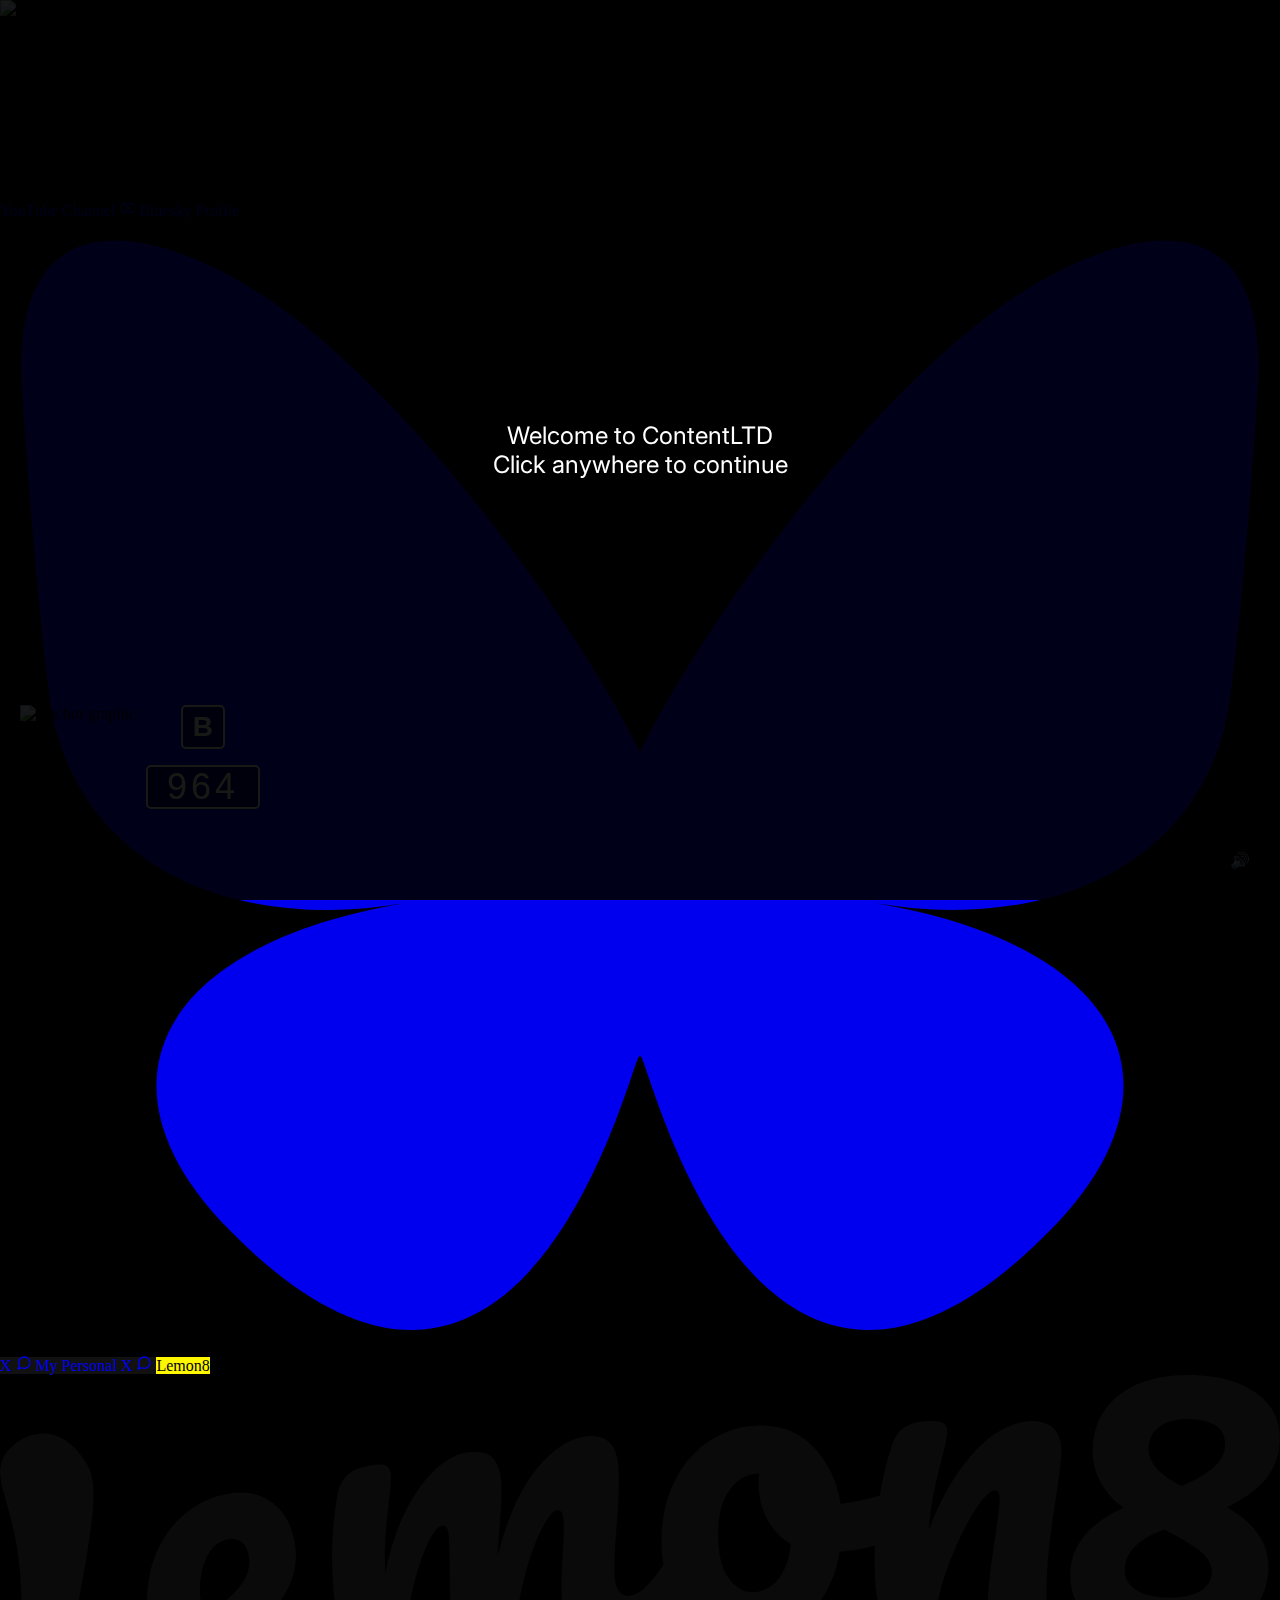
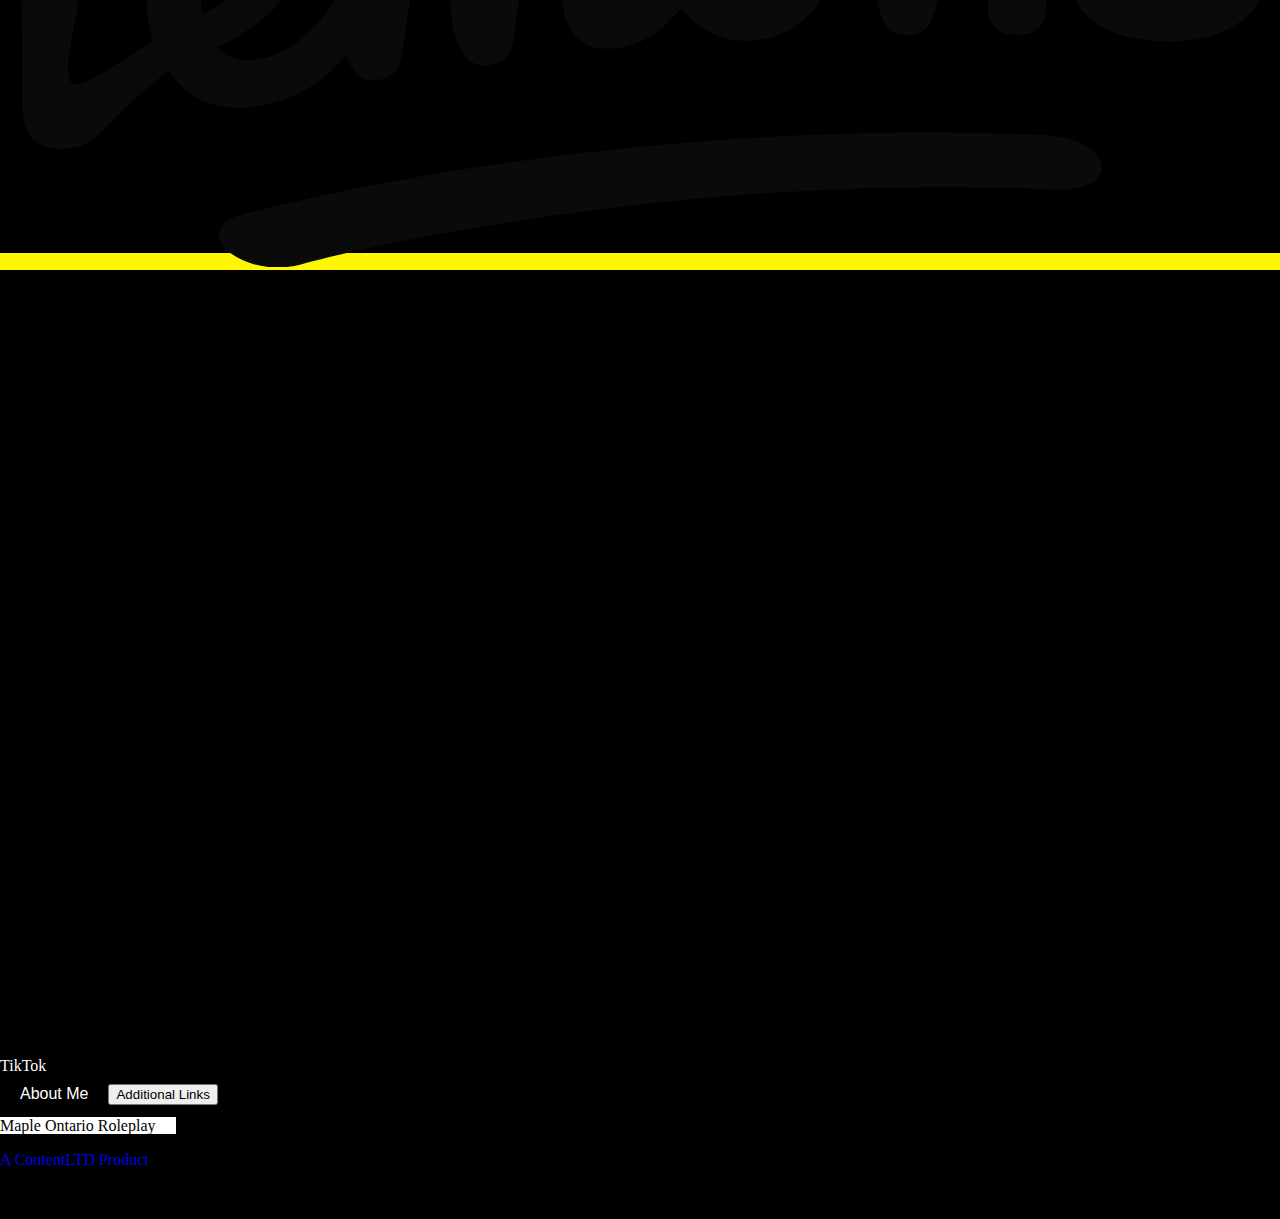
==== commit 979e0066: "Update add-links.html" ====
--- a/add-links.html
+++ b/add-links.html
@@ -1,3 +1,4 @@
+<!DOCTYPE html>
 <html lang="en"><head>     <style>
           #time {
             font-size: 2rem;
@@ -394,7 +395,7 @@
             </div>
             <div class="content">
                 
-                <a rel="noopener noreferrer" href="https://contentltd.xyz/404" class="button morp" style="background-color: #fff; color: #000" target="_blank">
+                <a rel="noopener noreferrer" href="https://discord.gg/VqKEF6apRv" class="button morp" style="background-color: #fff; color: #000" target="_blank">
                     Maple Ontario Roleplay
                     <img src="https://imagedelivery.net/kGAxGmhovFjft44aAIlSSQ/69ad60f9-357a-4f1d-39fe-a67e03898500/public" height="16" width="16">
                 </a>
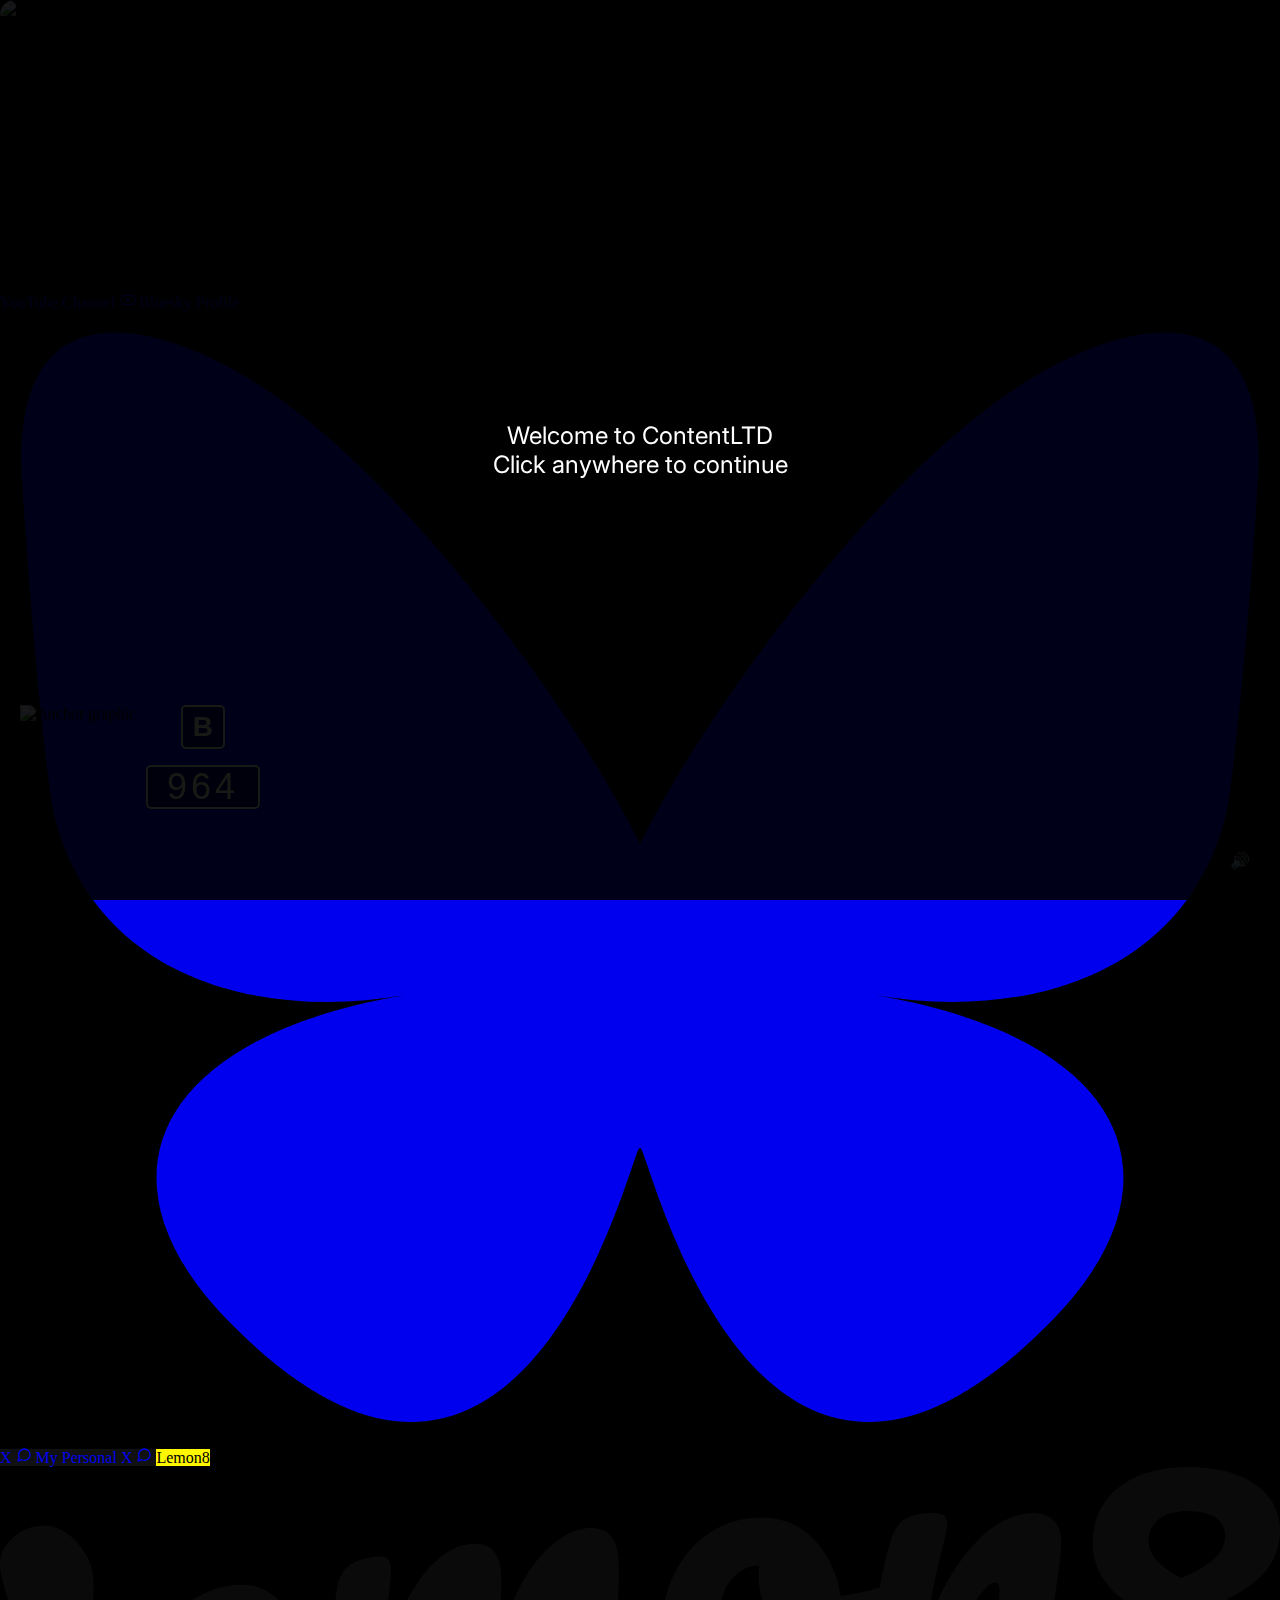
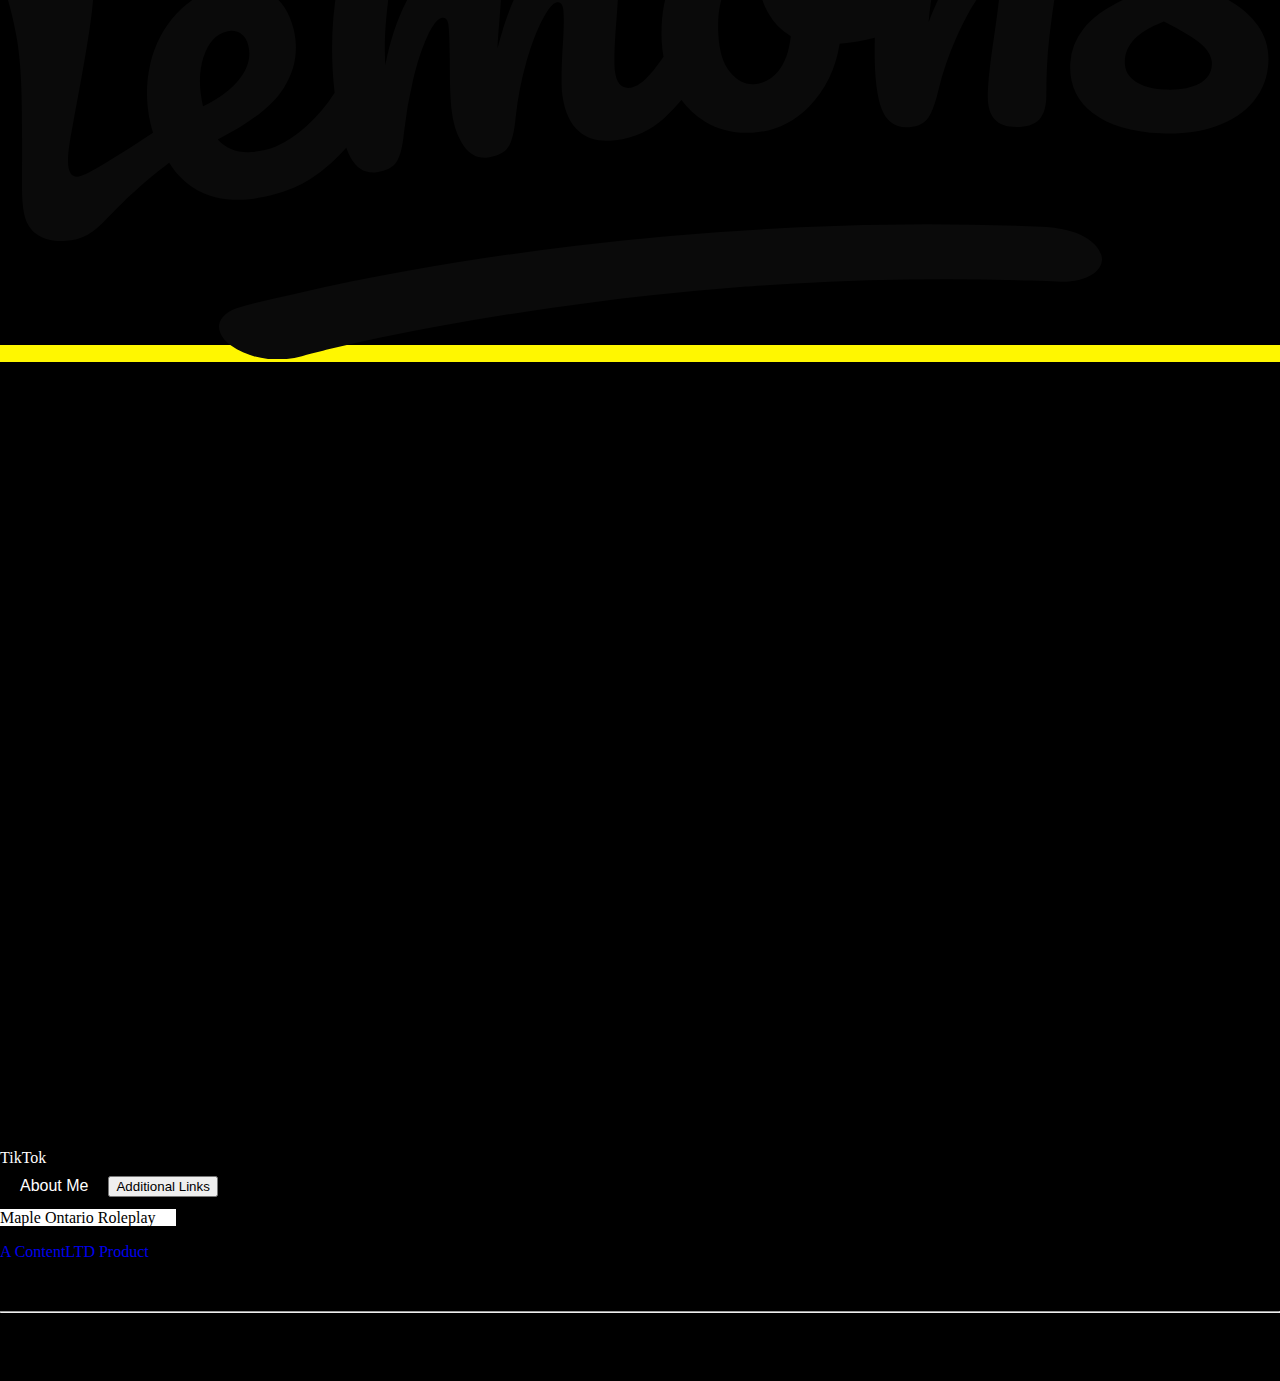
==== commit 49d11601: "Update add-links.html" ====
--- a/add-links.html
+++ b/add-links.html
@@ -345,9 +345,21 @@
     </div>
     <div class="container">
         <header>
-            <div class="profile-pic">
-                <img src="https://contentltd.xyz/f84aabd20752d5803cc6436f013eac41.webp" alt="ContentLTD" width="100" height="100">
-            </div>
+            <div class="profile-ban">
+  <div class="profile-pic">
+    <img src="https://contentltd.xyz/f84aabd20752d5803cc6436f013eac41.webp" alt="ContentLTD" width="100" height="100">
+  </div>
+</div><style>
+  .profile-ban {
+    background: url('https://imagedelivery.net/kGAxGmhovFjft44aAIlSSQ/fd919fd0-4b55-477e-7f10-4d7704ed8100/public') no-repeat center center;
+    background-size: cover;
+    width: 100%;
+    height: 110.05px; /* Fixed height as requested */
+    border-top-left-radius: 15px; /* Rounded top left */
+    border-top-right-radius: 15px; /* Rounded top right */
+    overflow: hidden; /* Ensures rounded corners appear properly */
+  }
+</style>
             <h1>@contentltd</h1>
             <p class="pronouns">They/Them</p>
             
@@ -404,6 +416,9 @@
         </main>
         <footer>
             <a href="https://contentltd.net"><p class="footer-text">A ContentLTD Product</p></a>
-        <p class="footer-text">Stay Tuned. Something's Happening...</p></footer>
+        <p class="footer-text">Stay Tuned. Something's Happening...</p>
+<hr style="background-color: rgba(255, 255, 255, 0.5) !important;">
+<p class="pronouns">I do not own or claim any rights to the banner and images displayed. Some images may be the property of Kit9 Studios and SNB3 (SoNoBro3), the creators of Class of '09 and The Coffin of Andy and Leyley. All visual content belongs to their respective owners. If you are the copyright holder and would like the content removed or properly credited, please contact me.</p></footer>
     </div>
-<div id=""></div></body></html>
+
+</body></html>
